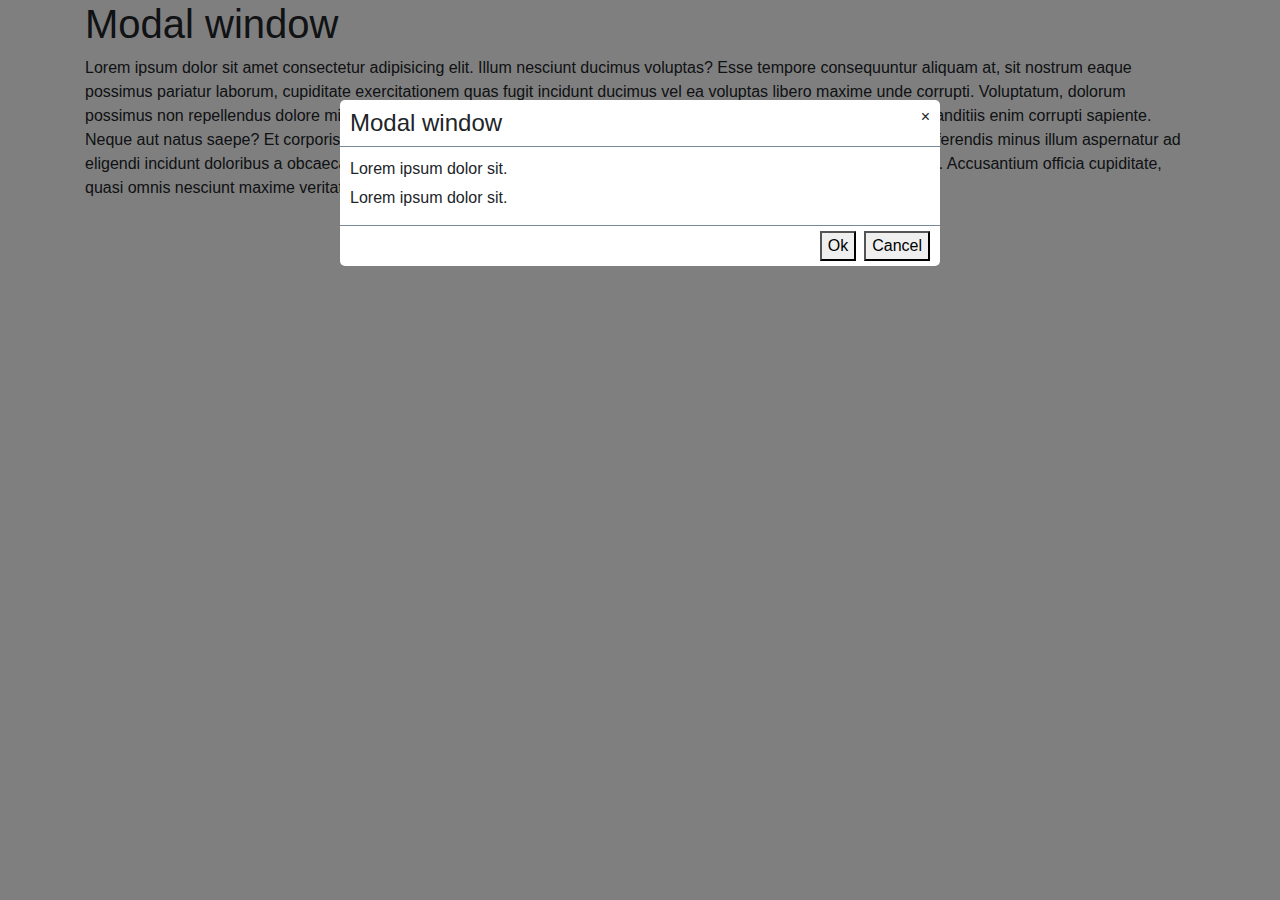
==== VanillaJS/plugins_js/index.html @ 4ee334bb "plugins" ====
<!DOCTYPE html>
<html lang="en">

<head>
    <meta charset="UTF-8">
    <meta name="viewport" content="width=device-width, initial-scale=1.0">
    <!-- Используем стили только для кнопок -->
    <link rel="stylesheet" href="https://maxcdn.bootstrapcdn.com/bootstrap/4.0.0/css/bootstrap.min.css"
        integrity="sha384-Gn5384xqQ1aoWXA+058RXPxPg6fy4IWvTNh0E263XmFcJlSAwiGgFAW/dAiS6JXm" crossorigin="anonymous">
    <link rel="stylesheet" href="css/modal.css">
    <title>JS Plugins</title>
</head>

<body>
    <div class="container">
        <h1>Modal window</h1>
        <p>Lorem ipsum dolor sit amet consectetur adipisicing elit. Illum nesciunt ducimus voluptas? Esse tempore
            consequuntur aliquam at, sit nostrum eaque possimus pariatur laborum, cupiditate exercitationem quas fugit
            incidunt ducimus vel ea voluptas libero maxime unde corrupti. Voluptatum, dolorum possimus non repellendus
            dolore minus tenetur quos necessitatibus dicta accusamus! Rerum perferendis, adipisci hic blanditiis enim
            corrupti sapiente. Neque aut natus saepe? Et corporis neque voluptatem, quod ab laborum aspernatur maxime
            rem ex. Necessitatibus perferendis minus illum aspernatur ad eligendi incidunt doloribus a obcaecati.
            Inventore, nihil. Vel nulla dolorum maiores laudantium temporibus omnis delectus. Accusantium officia
            cupiditate, quasi omnis nesciunt maxime veritatis.</p>
    </div>

    <!-- Наше модальное окно -->
    <div class="wmodal">
        <div class="modal-overlay">
            <div class="modal-window">
                <div class="modal-header">
                    <span class="modal-title">Modal window</span>
                    <span class="modal-close">&times;</span>
                </div>
                <div class="modal-body">
                    <p>Lorem ipsum dolor sit.</p>
                    <p>Lorem ipsum dolor sit.</p>
                </div>
                <div class="modal-footer">
                    <button>Ok</button>
                    <button>Cancel</button>
                </div>
            </div>
        </div>
    </div>


    <!-- Базовый объект, к которому, в дальнейшем, будем подключать различные плагины -->
    <script src="base.js"></script>
    <!-- Плагины. Подключаем после base, чтобы в плагинах был доступен объект $ -->
    <script src="plugins/modal.js"></script>
    <!-- Само приложение -->
    <script src="index.html"></script>
</body>

</html>
---- VanillaJS/plugins_js/css/modal.css ----
.modal-overlay {
    position: fixed;
    top: 0;
    left: 0;
    right: 0;
    bottom: 0;
    background: rgba(0, 0, 0, .5);
}

.modal-window {
    width: 600px;
    border-radius: 5px;
    background: white;
    margin: 100px auto;
    /* temp */
    /* height: 200px; */
}

.modal-header {
    padding: 5px 10px;
    display: flex;
    justify-content: space-between;
    border-bottom: 1px solid lightslategray;
}

.modal-title {
    font-size: 1.5rem;
}

.modal-close {
    cursor: pointer;
}

.modal-body {
    padding: 10px;
}

.modal-body p {
    margin: 0 0 5px;
}

.modal-footer {
    padding: 5px 10px;
    border-top: 1px solid lightslategray;
}
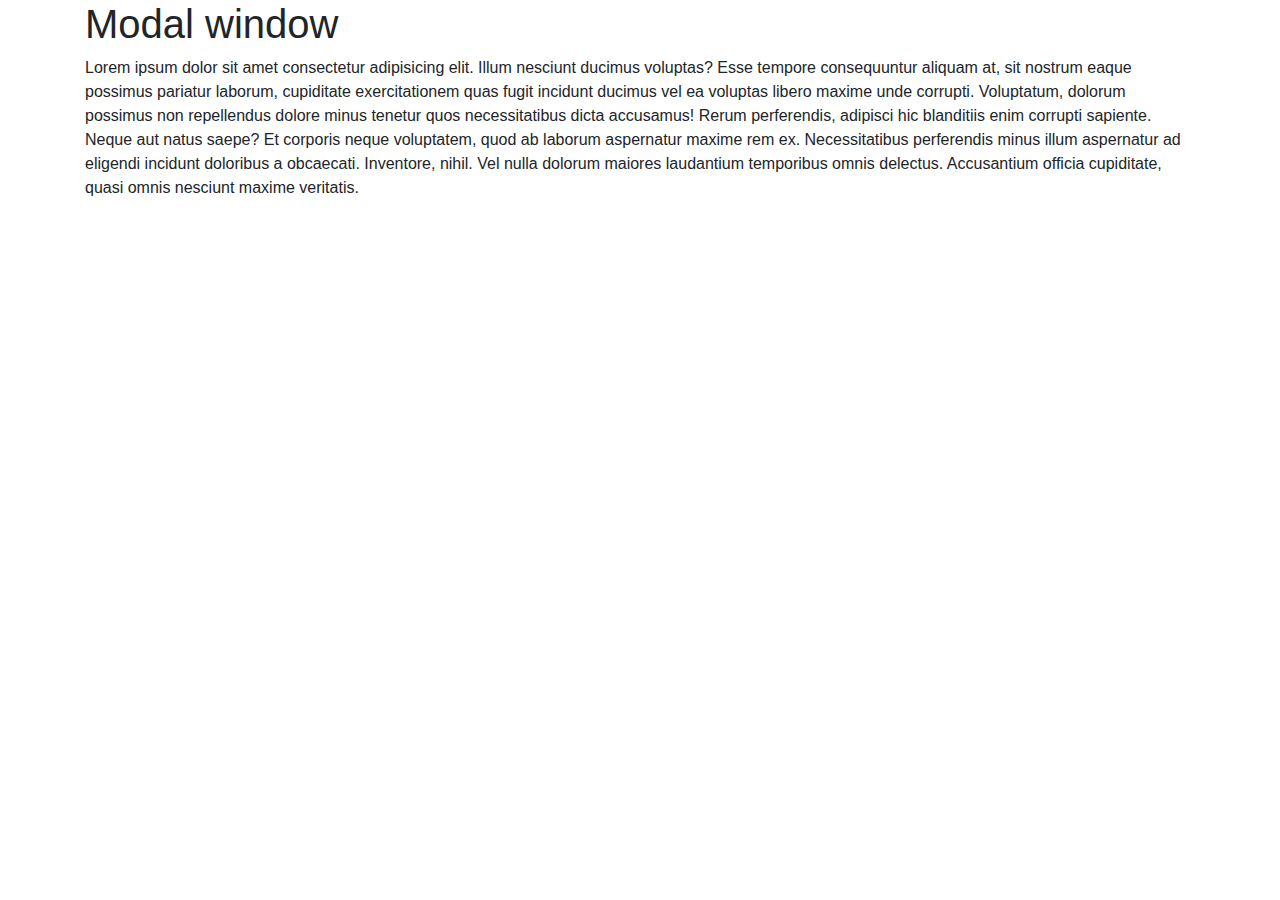
==== commit 03257a85: "pluginsUpd" ====
--- a/VanillaJS/plugins_js/index.html
+++ b/VanillaJS/plugins_js/index.html
@@ -25,24 +25,8 @@
     </div>
 
     <!-- Наше модальное окно -->
-    <div class="wmodal">
-        <div class="modal-overlay">
-            <div class="modal-window">
-                <div class="modal-header">
-                    <span class="modal-title">Modal window</span>
-                    <span class="modal-close">&times;</span>
-                </div>
-                <div class="modal-body">
-                    <p>Lorem ipsum dolor sit.</p>
-                    <p>Lorem ipsum dolor sit.</p>
-                </div>
-                <div class="modal-footer">
-                    <button>Ok</button>
-                    <button>Cancel</button>
-                </div>
-            </div>
-        </div>
-    </div>
+    <!-- перенесено в modal.js в системную функцию _createModal -->
+    <!-- <div class="wmodal"></div> -->
 
 
     <!-- Базовый объект, к которому, в дальнейшем, будем подключать различные плагины -->
--- a/VanillaJS/plugins_js/css/modal.css
+++ b/VanillaJS/plugins_js/css/modal.css
@@ -1,3 +1,18 @@
+.wmodal {}
+
+.wmodal.open .modal-overlay,
+.wmodal.open .modal-window {
+    opacity: 1;
+    z-index: 1000;
+}
+
+
+.modal-window,
+.modal-overlay {
+    opacity: 0;
+    z-index: -1;
+}
+
 .modal-overlay {
     position: fixed;
     top: 0;
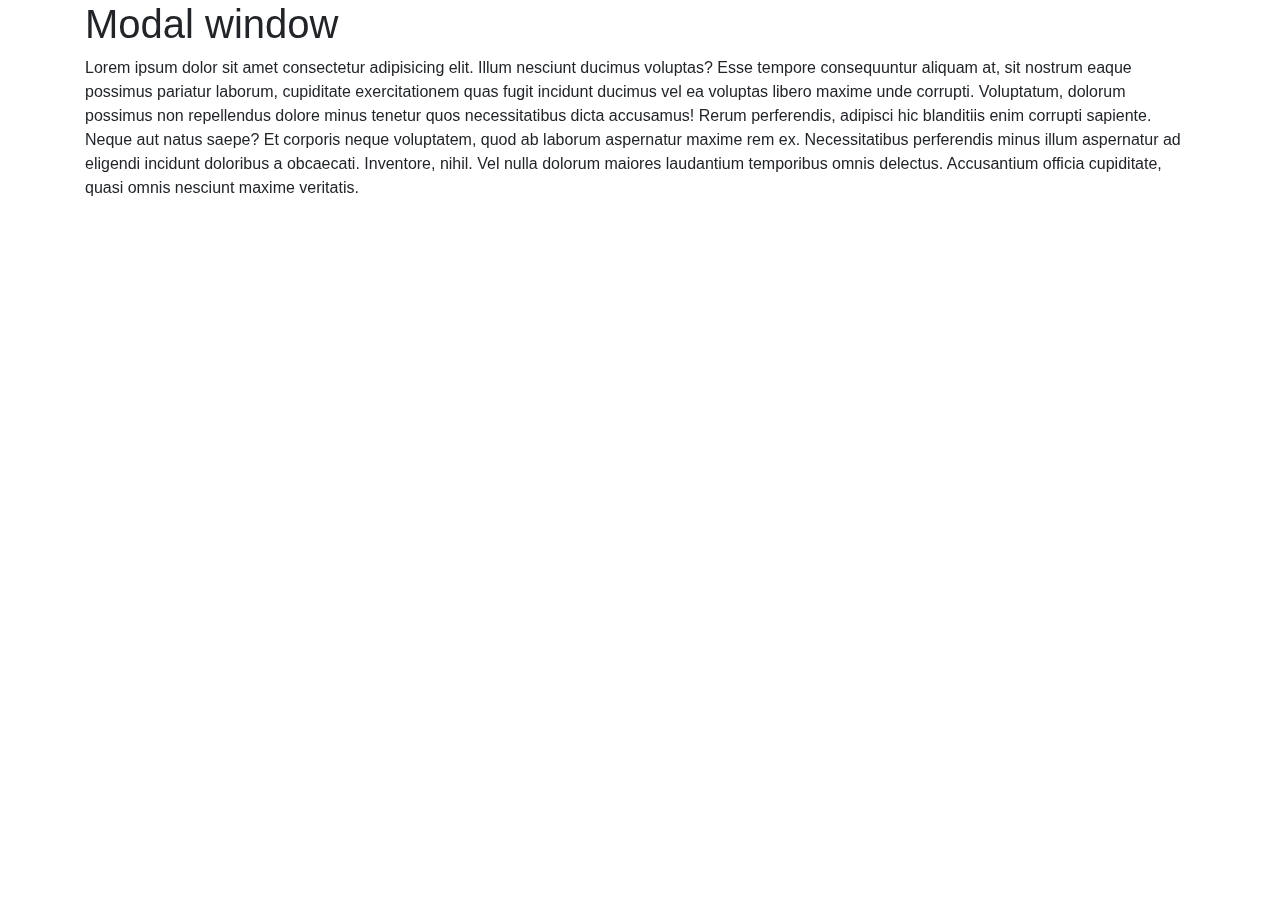
==== commit 9a73960d: "pluginsUp" ====
--- a/VanillaJS/plugins_js/index.html
+++ b/VanillaJS/plugins_js/index.html
@@ -34,7 +34,7 @@
     <!-- Плагины. Подключаем после base, чтобы в плагинах был доступен объект $ -->
     <script src="plugins/modal.js"></script>
     <!-- Само приложение -->
-    <script src="index.html"></script>
+    <script src="index.js"></script>
 </body>
 
 </html>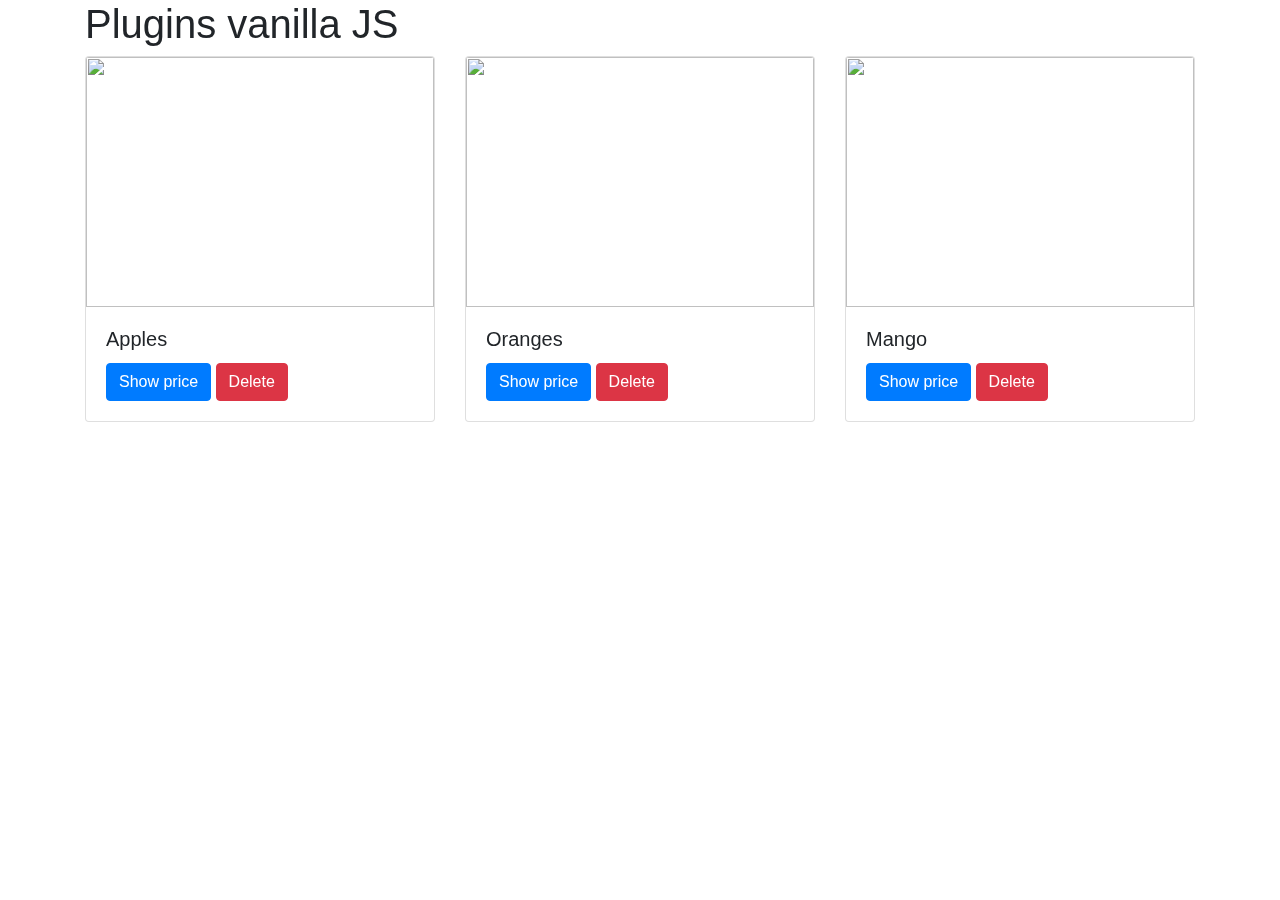
==== commit a68c3031: "pluginsCards" ====
--- a/VanillaJS/plugins_js/index.html
+++ b/VanillaJS/plugins_js/index.html
@@ -13,15 +13,42 @@
 
 <body>
     <div class="container">
-        <h1>Modal window</h1>
-        <p>Lorem ipsum dolor sit amet consectetur adipisicing elit. Illum nesciunt ducimus voluptas? Esse tempore
-            consequuntur aliquam at, sit nostrum eaque possimus pariatur laborum, cupiditate exercitationem quas fugit
-            incidunt ducimus vel ea voluptas libero maxime unde corrupti. Voluptatum, dolorum possimus non repellendus
-            dolore minus tenetur quos necessitatibus dicta accusamus! Rerum perferendis, adipisci hic blanditiis enim
-            corrupti sapiente. Neque aut natus saepe? Et corporis neque voluptatem, quod ab laborum aspernatur maxime
-            rem ex. Necessitatibus perferendis minus illum aspernatur ad eligendi incidunt doloribus a obcaecati.
-            Inventore, nihil. Vel nulla dolorum maiores laudantium temporibus omnis delectus. Accusantium officia
-            cupiditate, quasi omnis nesciunt maxime veritatis.</p>
+        <h1>Plugins vanilla JS</h1>
+        <div class="row">
+            <div class="col">
+                <div class="card">
+                    <img class="card-img-top" style="height: 250px;"
+                        src="https://thelunchlady.ca/wp-content/uploads/2015/10/Apples-in-your-diet.jpg">
+                    <div class="card-body">
+                        <h5 class="card-title">Apples</h5>
+                        <a href="#" class="btn btn-primary">Show price</a>
+                        <a href="#" class="btn btn-danger">Delete</a>
+                    </div>
+                </div>
+            </div>
+            <div class="col">
+                <div class="card">
+                    <img class="card-img-top" style="height: 250px;"
+                        src="https://upload.wikimedia.org/wikipedia/commons/7/7b/Orange-Whole-%26-Split.jpg">
+                    <div class="card-body">
+                        <h5 class="card-title">Oranges</h5>
+                        <a href="#" class="btn btn-primary">Show price</a>
+                        <a href="#" class="btn btn-danger">Delete</a>
+                    </div>
+                </div>
+            </div>
+            <div class="col">
+                <div class="card">
+                    <img class="card-img-top" style="height: 250px;"
+                        src="https://upload.wikimedia.org/wikipedia/commons/thumb/e/ee/Mango_and_cross_section_edit.jpg/1200px-Mango_and_cross_section_edit.jpg">
+                    <div class="card-body">
+                        <h5 class="card-title">Mango</h5>
+                        <a href="#" class="btn btn-primary">Show price</a>
+                        <a href="#" class="btn btn-danger">Delete</a>
+                    </div>
+                </div>
+            </div>
+        </div>
     </div>
 
     <!-- Наше модальное окно -->
--- a/VanillaJS/plugins_js/css/modal.css
+++ b/VanillaJS/plugins_js/css/modal.css
@@ -4,6 +4,30 @@
 .wmodal.open .modal-window {
     opacity: 1;
     z-index: 1000;
+}
+
+.wmodal.open .modal-window {
+    transform: translateY(100px);
+}
+
+.wmodal.open .modal-overlay {
+    background: rgba(0, 0, 0, .5);
+
+}
+
+.wmodal.hide .modal-overlay,
+.wmodal.hide .modal-window {
+    opacity: 1;
+    z-index: 1000;
+}
+
+.wmodal.hide .modal-window {
+    transform: translateY(-200px);
+}
+
+.wmodal.hide .modal-overlay {
+    background: rgba(0, 0, 0, 0);
+
 }
 
 
@@ -19,14 +43,18 @@
     left: 0;
     right: 0;
     bottom: 0;
-    background: rgba(0, 0, 0, .5);
+    background: rgba(0, 0, 0, 0);
+    transition: background .4s ease-in;
 }
 
 .modal-window {
     width: 600px;
     border-radius: 5px;
     background: white;
-    margin: 100px auto;
+    margin: 0 auto;
+    /* будем добавлять отступы через transform */
+    transform: translateY(-200px);
+    transition: transform .2s ease-in;
     /* temp */
     /* height: 200px; */
 }
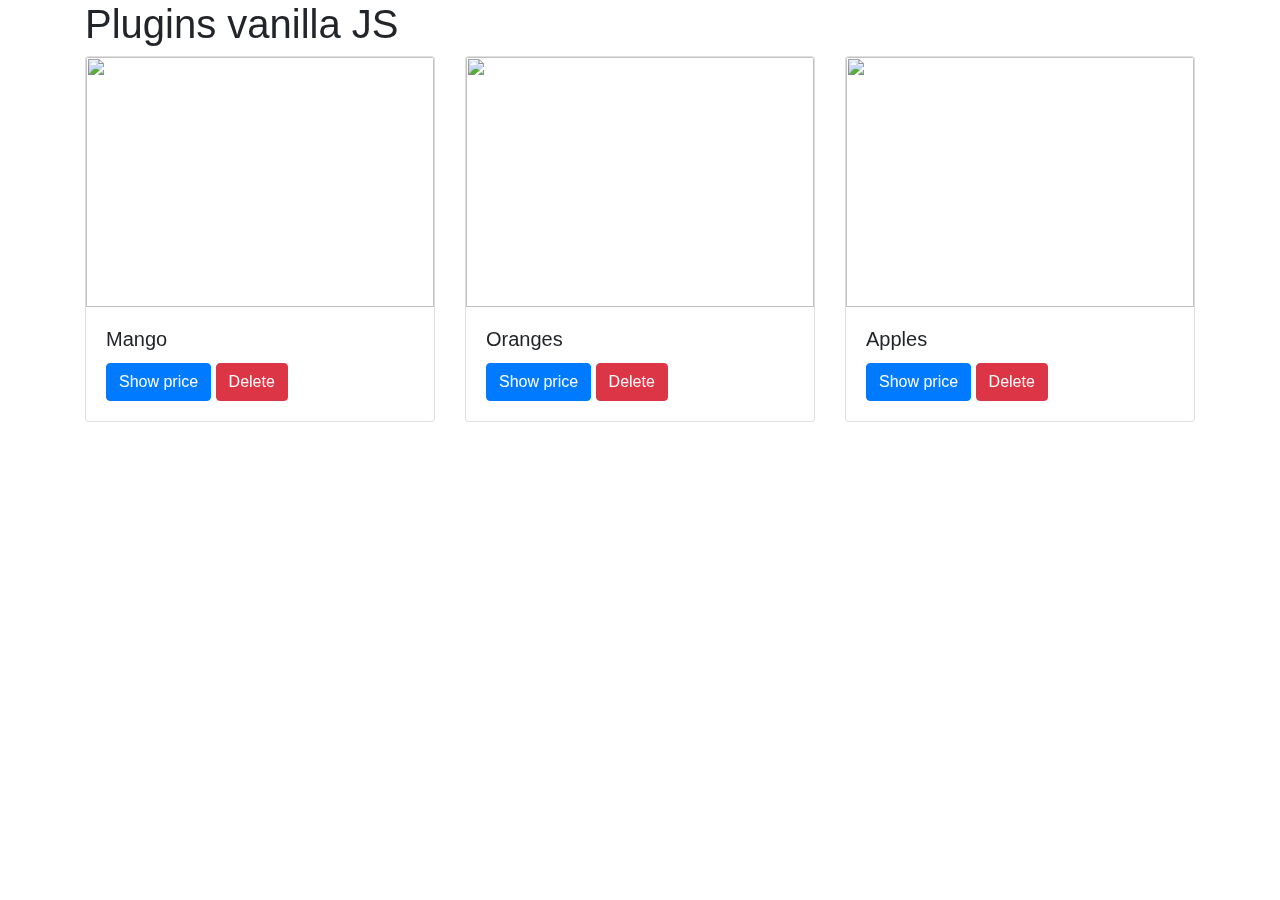
==== commit 503341e7: "pluginsCardTask" ====
--- a/VanillaJS/plugins_js/index.html
+++ b/VanillaJS/plugins_js/index.html
@@ -14,7 +14,7 @@
 <body>
     <div class="container">
         <h1>Plugins vanilla JS</h1>
-        <div class="row">
+        <!-- <div class="row">
             <div class="col">
                 <div class="card">
                     <img class="card-img-top" style="height: 250px;"
@@ -48,7 +48,7 @@
                     </div>
                 </div>
             </div>
-        </div>
+        </div> -->
     </div>
 
     <!-- Наше модальное окно -->
